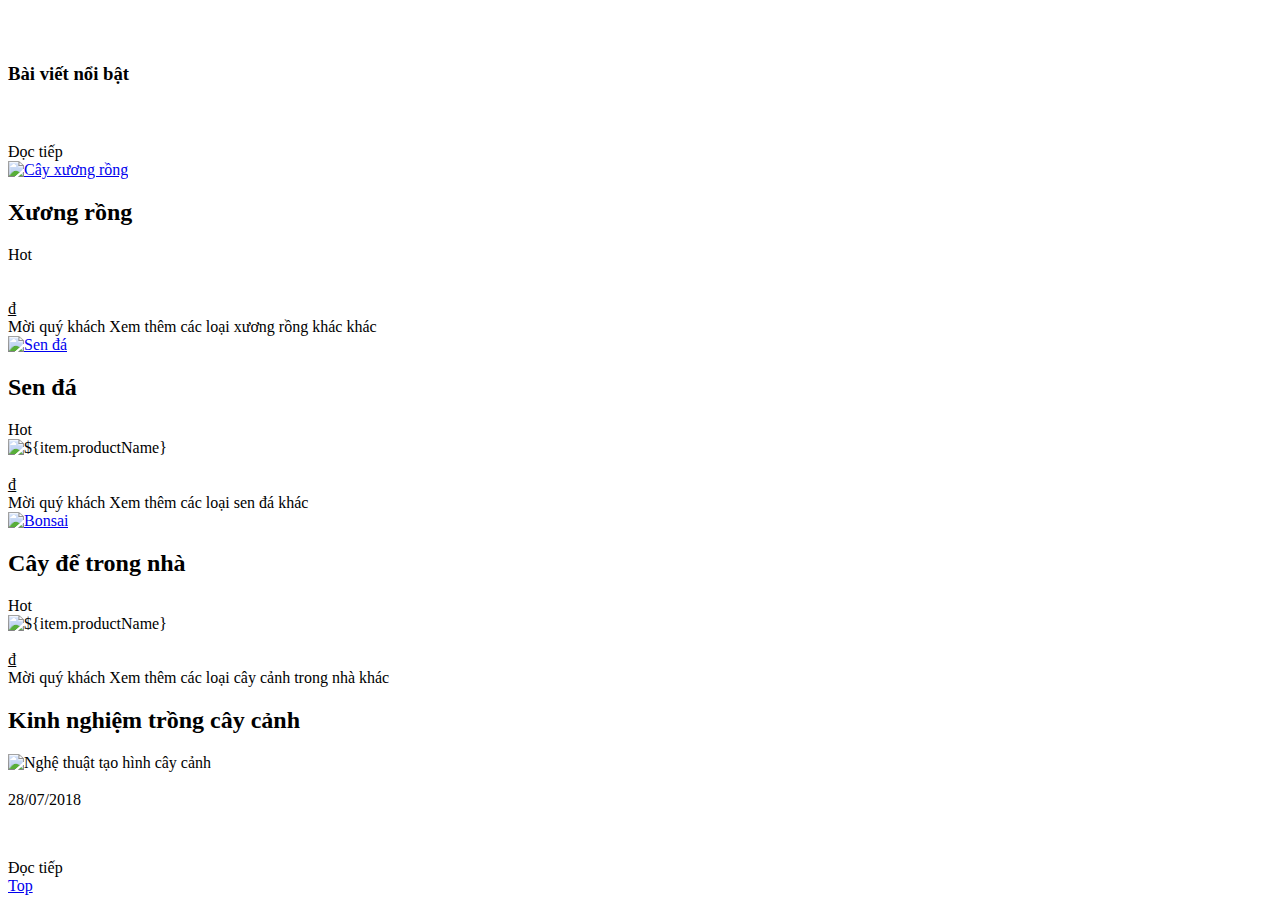
==== src/main/resources/templates/user/index.html @ 3c912e65 "initi" ====
<!DOCTYPE html>
<html xmlns:th="http://www.thymeleaf.org">
    <head th:replace="common/header::headerArea(~{::title})">
        <title>Fairy Garden</title>
    </head>

    <body style="" cz-shortcut-listen="true">
        <div class="wrapper">
            <!--Header-->
            <div th:replace="common/header::header">
            </div>
            <!--End header-->

            <!--Slide show-->
            <div class="slideshow" th:insert="common/slideshow::slideshow"></div>
            <!--End slide show-->

            <!--Advertisement-->
            <div class="adv" th:insert="common/advertisement::advertisement"></div>
            <!--End ddvertisement-->

            <!--Product list-->
            <div class="main">
                <div class="container">                    
                    <div class="row">
                        <div class="col-md-3">
                            <!--Begin-->
                            <div class="box-adv">
                                <div class="sidebar_banner">
                                    <div class="img_banner">
                                        <a href="#">
                                            <img th:src="@{/images/banner/banner-4.jpg}" class="img-responsive lazy">
                                            <div class="figcaption"></div>
                                        </a>
                                    </div>
                                </div>

                                <div class="sidebar_banner">
                                    <div class="img_banner">
                                        <a href="#">
                                            <img th:src="@{/images/banner/banner-grass.jpg}" class="img-responsive lazy">
                                            <div class="figcaption"></div>
                                        </a>
                                    </div>
                                </div>
                            </div>


                            <!--End-->

                            <!-- Blog sidebar -->
                            <div class="sidebar_blogs">
                                <h3 title="bài viết mới" class="sidebar_title">
                                    Bài viết nổi bật
                                </h3>
                                <div class="blog_content">
                                    <div class="article_item" th:each="item : ${blogSidebar}">
                                        <div class="article_img">
                                            <a th:href="@{/users/blog/detail(id=${item.BlogId})}">
                                                <img th:src="@{'/images/' + ${item.Image}}">
                                            </a>
                                        </div>
                                        <div class="article_content clearfix">
                                            <div class="title">
                                                <h4><a th:href="@{/users/blog/detail(id=${item.BlogId})}" th:text="${item.Title}"></a></h4>
                                            </div>
                                            <div class="article_meta">
                                                <div class="article_comment">
                                                    <i class="fa fa-eye" aria-hidden="true"></i> 
                                                    <span th:text="${item.View}"></span>
                                                </div>
                                                <div class="article_created">
                                                    <i class="fa fa-calendar" aria-hidden="true"></i> <time th:text="${item.new1}"></time>
                                                </div>
                                            </div>
                                            <div class="des">
                                                <p th:text="${#strings.substring(item.Description,0,100)} + ' ....'"></p>

                                            </div>
                                            <a class="readmore" th:href="@{/users/blog/detail(id=${item.BlogId})}">Đọc tiếp <i class="fa fa-angle-double-right" aria-hidden="true"></i></a>
                                        </div>
                                    </div>
                                </div>
                            </div>
                            <!-- End blog sidebar -->
                        </div>

                        <div class="col-md-9">

                            <div class="product_home">
                                <div class="product_home_image">
                                    <a href="#">
                                        <img th:src="@{/images/banner/banner-cactus.jpg}" alt="Cây xương rồng">
                                        <div class="figcaption"></div>
                                    </a>
                                </div>

                                <div class="clearfix">
                                    <div class="section-heading">
                                        <h2 title="Xương rồng">
                                            <span>Xương rồng</span>
                                        </h2>
                                    </div>
                                </div>

                                <div class="clearfix">
                                    <div class="product-list">
                                        <!--Product item-->
                                        <div class="col-lg-3 col-md-3 col-sm-6 col-xs-6 product-wrapper zoomIn wow" th:each="item : ${listCactus}">
                                            <div class="product-block product-resize">
                                                <div class="product-image image-resize">
                                                    <div class="sold-out">Hot</div>
                                                    <a th:href="@{'/users/products/detail/' + ${item.productId}}">
                                                        <img class="first-img" th:src="@{'/images/product/' + ${#strings.trim(item.imageUrl)}}">
                                                    </a>
                                                    <div class="product-actions hidden-xs">
                                                        <div class="btn-add-to-cart" th:proid="${item.productId}" th:proname="${item.productName}" th:quantity="1" th:price="${item.sellPrice}" th:proimg="'/images/product/' +${#strings.trim(item.imageUrl)}">
                                                            <a href="javascript:void(0);"><i class="fa fa-shopping-bag" aria-hidden="true"></i></a>
                                                        </div>
                                                        <div class="btn_quickview">
                                                            <a class="quickview" th:href="@{'/users/products/detail/' + ${item.productId}}"><i class="fa fa-eye"></i></a>
                                                        </div>                                                          
                                                    </div>
                                                </div>
                                                <div class="product-info text-center m-t-xxs-20">
                                                    <h3 class="pro-name">
                                                        <a th:href="@{'/users/products/detail/' + ${item.productId}}" th:text="${item.productName}"></a>
                                                    </h3>
                                                    <div class="pro-prices">
                                                        <span class="pro-price" th:text="${#numbers.formatDecimal(item.sellPrice, 0, 'COMMA', 2, 'POINT')}"></span><span class="pro-price">₫</span>
                                                    </div>
                                                </div>
                                            </div>
                                        </div>                                         
                                        <!-- End product item-->
                                    </div>
                                </div>

                                <div class="show_more">
                                    Mời quý khách <a th:href="@{/products/category/7}">Xem thêm các loại xương rồng khác</a> khác
                                </div>
                            </div>

                            <div class="product_home">
                                <div class="product_home_image">
                                    <a href="#">
                                        <img th:src="@{/images/banner/banner-sen-da.jpg}" alt="Sen đá">
                                        <div class="figcaption"></div>
                                    </a>
                                </div>
                                <div class="clearfix">
                                    <div class="section-heading">
                                        <h2 title="Sen đá">
                                            <span>Sen đá</span>
                                        </h2>
                                    </div>
                                </div>
                                <div class="clearfix">
                                    <div class="product-list">
                                        <div class="col-lg-3 col-md-3 col-sm-6 col-xs-6 product-wrapper zoomIn wow" th:each="item : ${listSucculent}">
                                            <div class="product-block product-resize">
                                                <div class="product-image image-resize">
                                                    <div class="sold-out">Hot</div>
                                                    <a th:href="@{'/users/products/detail/' + ${item.productId}}">
                                                        <img class="first-img" th:src="@{'/images/product/' + ${item.imageUrl}}" alt="${item.productName}">
                                                    </a>
                                                    <div class="product-actions hidden-xs">
                                                        <div class="btn-add-to-cart" th:proid="${item.productId}" th:proname="${item.productName}" th:quantity="1" th:price="${item.sellPrice}" th:proimg="'/images/product/' +${#strings.trim(item.imageUrl)}">
                                                            <a href="javascript:void(0);"><i class="fa fa-shopping-bag" aria-hidden="true"></i></a>
                                                        </div>
                                                        <div class="btn_quickview">
                                                            <a class="quickview" th:href="@{'/users/products/detail/' + ${item.productId}}"><i class="fa fa-eye"></i></a>
                                                        </div>
                                                    </div>
                                                </div>
                                                <div class="product-info text-center m-t-xxs-20">
                                                    <h3 class="pro-name">
                                                        <a th:href="@{'/users/products/detail/' + ${item.productId}}" th:text="${item.productName}"></a>
                                                    </h3>
                                                    <div class="pro-prices">
                                                        <span class="pro-price" th:text="${#numbers.formatDecimal(item.sellPrice, 0, 'COMMA', 2, 'POINT')}"></span><span class="pro-price">₫</span>
                                                    </div>
                                                </div>
                                            </div>
                                        </div>
                                    </div>
                                </div>
                                <div class="show_more">
                                    Mời quý khách <a th:href="@{/products/category/6}">Xem thêm các loại sen đá</a> khác
                                </div>
                            </div>

                            <div class="product_home">
                                <div class="product_home_image">
                                    <a href="#">
                                        <img th:src="@{/images/banner/banner-bonsai.jpg}" alt="Bonsai">
                                        <div class="figcaption"></div>
                                    </a>
                                </div>
                                <div class="clearfix">
                                    <div class="section-heading">
                                        <h2 title="Bonsai">
                                            <span>Cây để trong nhà</span>
                                        </h2>
                                    </div>
                                </div>
                                <div class="clearfix">
                                    <div class="product-list">
                                        <div class="col-lg-3 col-md-3 col-sm-6 col-xs-6 product-wrapper zoomIn wow" th:each="item : ${listTreeInHouse}">
                                            <div class="product-block product-resize">
                                                <div class="product-image image-resize">
                                                    <div class="sold-out">Hot</div>
                                                    <a th:href="@{'/users/products/detail/' + ${item.productId}}">
                                                        <img class="first-img" th:src="@{'/images/product/' + ${item.imageUrl}}" alt="${item.productName}">
                                                    </a>
                                                    <div class="product-actions hidden-xs">
                                                        <div class="btn-add-to-cart" th:proid="${item.productId}" th:proname="${item.productName}" th:quantity="1" th:price="${item.sellPrice}" th:proimg="'/images/product/' +${#strings.trim(item.imageUrl)}">
                                                            <a href="javascript:void(0);"><i class="fa fa-shopping-bag" aria-hidden="true"></i></a>
                                                        </div>
                                                        <div class="btn_quickview">
                                                            <a class="quickview" th:href="@{'/users/products/detail/' + ${item.productId}}"><i class="fa fa-eye"></i></a>
                                                        </div>
                                                    </div>
                                                </div>
                                                <div class="product-info text-center m-t-xxs-20">
                                                    <h3 class="pro-name">
                                                        <a th:href="@{'/users/products/detail/' + ${item.productId}}" th:text="${item.productName}"></a>
                                                    </h3>
                                                    <div class="pro-prices">
                                                        <span class="pro-price" th:text="${#numbers.formatDecimal(item.sellPrice, 0, 'COMMA', 2, 'POINT')}"></span><span class="pro-price">₫</span>
                                                    </div>
                                                </div>
                                            </div>
                                        </div>
                                    </div>
                                </div>
                                <div class="show_more">
                                    Mời quý khách <a th:href="@{/products/category/5}">Xem thêm các loại cây cảnh trong nhà</a> khác
                                </div>
                            </div>
                        </div>
                    </div>
                </div>
            </div>
            <!--End product list-->

            <!--Blog area-->
            <div class="partner">
                <div class="container">
                    <div class="row">
                        <div class="col-md-12">

                            <!--Blog-->
                            <section id="blog_index" class="container m-b-20">
                                <div class="row">
                                    <div class="col-md-12 col-xs-12">
                                        <div class="section-heading">
                                            <h2 title="kinh nghiệm trồng cây cảnh">
                                                <span>Kinh nghiệm trồng cây cảnh</span>
                                            </h2>
                                        </div>
                                    </div>
                                </div>
                                <div class="row">
                                    <div id="blog_index_list" class="owl-carousel">

                                        <div class="article_item" th:each="item : ${blogFooter}">
                                            <div class="article_img">
                                                <a th:href="@{/users/blog/detail(id=${item.BlogId})}">
                                                    <img th:src="@{'/images/' + ${item.Image}}" alt="Nghệ thuật tạo hình cây cảnh" title="Nghệ thuật tạo hình cây cảnh">
                                                </a>
                                            </div>
                                            <div class="article_content clearfix">
                                                <div class="title">
                                                    <h3><a th:href="@{/users/blog/detail(id=${item.BlogId})}" th:text="${item.Title}"></a></h3>
                                                </div>
                                                <div class="article_meta">
                                                    <div class="article_comment">
                                                        <i class="fa fa-eye" aria-hidden="true"></i><span th:text="${item.View}"></span>
                                                    </div>
                                                    <div class="article_created">
                                                        <i class="fa fa-calendar" aria-hidden="true"></i> <time th:text="${item.new1}">28/07/2018</time>
                                                    </div>
                                                </div>
                                                <div class="des">
                                                    <p th:text="${#strings.substring(item.Description,0,100)} + ' ....'">  </p>
                                                </div>
                                                <a class="readmore" th:href="@{/users/blog/detail(id=${item.BlogId})}">Đọc tiếp <i class="fa fa-angle-double-right" aria-hidden="true"></i></a>
                                            </div>
                                        </div>
                                    </div>
                                </div>
                            </section>
                            <!--EndBlog-->
                        </div>
                    </div>
                </div>
            </div>
            <!--End blog area-->

            <!--Footer-->
            <div class="footer" th:insert="common/footer::footer"></div>
            <!--End footer-->
        </div>

        <script th:src="@{/js/shoppingCart.js}" type="text/javascript"></script>
        <div style="display: none;" id="loading-mask">
            <div id="loading_mask_loader" class="loader">
                <img alt="Loading..." th:src="@{/images/ajax-loader-main.gif}" />
                <div>
                    Please wait...
                </div>
            </div>
        </div>
        <a href="javascript:void(0);" class="back-to-top"><span>Top</span></a>
    </body>
</html>
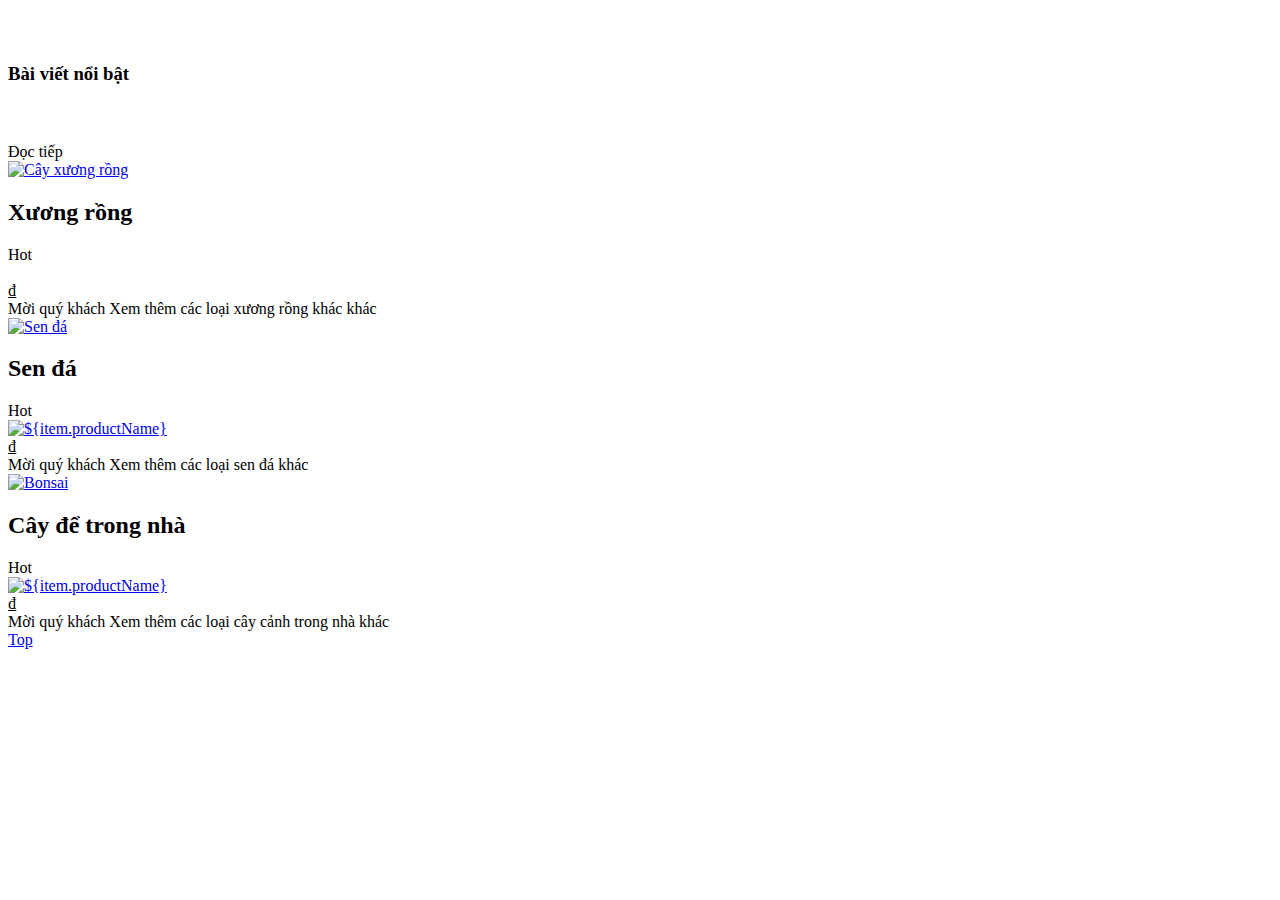
==== commit 10ca2c18: "asfsadf" ====
--- a/src/main/resources/templates/user/index.html
+++ b/src/main/resources/templates/user/index.html
@@ -110,22 +110,25 @@
                                             <div class="product-block product-resize">
                                                 <div class="product-image image-resize">
                                                     <div class="sold-out">Hot</div>
-                                                    <a th:href="@{'/users/products/detail/' + ${item.productId}}">
+                                                    <a href="#">
                                                         <img class="first-img" th:src="@{'/images/product/' + ${#strings.trim(item.imageUrl)}}">
                                                     </a>
-                                                    <div class="product-actions hidden-xs">
+<!--                                                    <a th:href="@{'/users/products/detail/' + ${item.productId}}">
+                                                        <img class="first-img" th:src="@{'/images/product/' + ${#strings.trim(item.imageUrl)}}">
+                                                    </a>-->
+<!--                                                    <div class="product-actions hidden-xs">
                                                         <div class="btn-add-to-cart" th:proid="${item.productId}" th:proname="${item.productName}" th:quantity="1" th:price="${item.sellPrice}" th:proimg="'/images/product/' +${#strings.trim(item.imageUrl)}">
                                                             <a href="javascript:void(0);"><i class="fa fa-shopping-bag" aria-hidden="true"></i></a>
                                                         </div>
                                                         <div class="btn_quickview">
                                                             <a class="quickview" th:href="@{'/users/products/detail/' + ${item.productId}}"><i class="fa fa-eye"></i></a>
                                                         </div>                                                          
-                                                    </div>
+                                                    </div>-->
                                                 </div>
                                                 <div class="product-info text-center m-t-xxs-20">
-                                                    <h3 class="pro-name">
+<!--                                                    <h3 class="pro-name">
                                                         <a th:href="@{'/users/products/detail/' + ${item.productId}}" th:text="${item.productName}"></a>
-                                                    </h3>
+                                                    </h3>-->
                                                     <div class="pro-prices">
                                                         <span class="pro-price" th:text="${#numbers.formatDecimal(item.sellPrice, 0, 'COMMA', 2, 'POINT')}"></span><span class="pro-price">₫</span>
                                                     </div>
@@ -161,22 +164,25 @@
                                             <div class="product-block product-resize">
                                                 <div class="product-image image-resize">
                                                     <div class="sold-out">Hot</div>
-                                                    <a th:href="@{'/users/products/detail/' + ${item.productId}}">
+                                                    <a href="#">
                                                         <img class="first-img" th:src="@{'/images/product/' + ${item.imageUrl}}" alt="${item.productName}">
                                                     </a>
-                                                    <div class="product-actions hidden-xs">
+<!--                                                    <a th:href="@{'/users/products/detail/' + ${item.productId}}">
+                                                        <img class="first-img" th:src="@{'/images/product/' + ${item.imageUrl}}" alt="${item.productName}">
+                                                    </a>-->
+<!--                                                    <div class="product-actions hidden-xs">
                                                         <div class="btn-add-to-cart" th:proid="${item.productId}" th:proname="${item.productName}" th:quantity="1" th:price="${item.sellPrice}" th:proimg="'/images/product/' +${#strings.trim(item.imageUrl)}">
                                                             <a href="javascript:void(0);"><i class="fa fa-shopping-bag" aria-hidden="true"></i></a>
                                                         </div>
                                                         <div class="btn_quickview">
                                                             <a class="quickview" th:href="@{'/users/products/detail/' + ${item.productId}}"><i class="fa fa-eye"></i></a>
                                                         </div>
-                                                    </div>
+                                                    </div>-->
                                                 </div>
                                                 <div class="product-info text-center m-t-xxs-20">
-                                                    <h3 class="pro-name">
+<!--                                                    <h3 class="pro-name">
                                                         <a th:href="@{'/users/products/detail/' + ${item.productId}}" th:text="${item.productName}"></a>
-                                                    </h3>
+                                                    </h3>-->
                                                     <div class="pro-prices">
                                                         <span class="pro-price" th:text="${#numbers.formatDecimal(item.sellPrice, 0, 'COMMA', 2, 'POINT')}"></span><span class="pro-price">₫</span>
                                                     </div>
@@ -210,23 +216,26 @@
                                             <div class="product-block product-resize">
                                                 <div class="product-image image-resize">
                                                     <div class="sold-out">Hot</div>
-                                                    <a th:href="@{'/users/products/detail/' + ${item.productId}}">
+                                                    <a href="#">
                                                         <img class="first-img" th:src="@{'/images/product/' + ${item.imageUrl}}" alt="${item.productName}">
                                                     </a>
-                                                    <div class="product-actions hidden-xs">
+<!--                                                    <a th:href="@{'/users/products/detail/' + ${item.productId}}">
+                                                        <img class="first-img" th:src="@{'/images/product/' + ${item.imageUrl}}" alt="${item.productName}">
+                                                    </a>-->
+<!--                                                    <div class="product-actions hidden-xs">
                                                         <div class="btn-add-to-cart" th:proid="${item.productId}" th:proname="${item.productName}" th:quantity="1" th:price="${item.sellPrice}" th:proimg="'/images/product/' +${#strings.trim(item.imageUrl)}">
                                                             <a href="javascript:void(0);"><i class="fa fa-shopping-bag" aria-hidden="true"></i></a>
                                                         </div>
                                                         <div class="btn_quickview">
                                                             <a class="quickview" th:href="@{'/users/products/detail/' + ${item.productId}}"><i class="fa fa-eye"></i></a>
                                                         </div>
-                                                    </div>
+                                                    </div>-->
                                                 </div>
                                                 <div class="product-info text-center m-t-xxs-20">
-                                                    <h3 class="pro-name">
+<!--                                                    <h3 class="pro-name">
                                                         <a th:href="@{'/users/products/detail/' + ${item.productId}}" th:text="${item.productName}"></a>
                                                     </h3>
-                                                    <div class="pro-prices">
+                                                    <div class="pro-prices">-->
                                                         <span class="pro-price" th:text="${#numbers.formatDecimal(item.sellPrice, 0, 'COMMA', 2, 'POINT')}"></span><span class="pro-price">₫</span>
                                                     </div>
                                                 </div>
@@ -251,7 +260,7 @@
                         <div class="col-md-12">
 
                             <!--Blog-->
-                            <section id="blog_index" class="container m-b-20">
+<!--                            <section id="blog_index" class="container m-b-20">
                                 <div class="row">
                                     <div class="col-md-12 col-xs-12">
                                         <div class="section-heading">
@@ -290,7 +299,7 @@
                                         </div>
                                     </div>
                                 </div>
-                            </section>
+                            </section>-->
                             <!--EndBlog-->
                         </div>
                     </div>
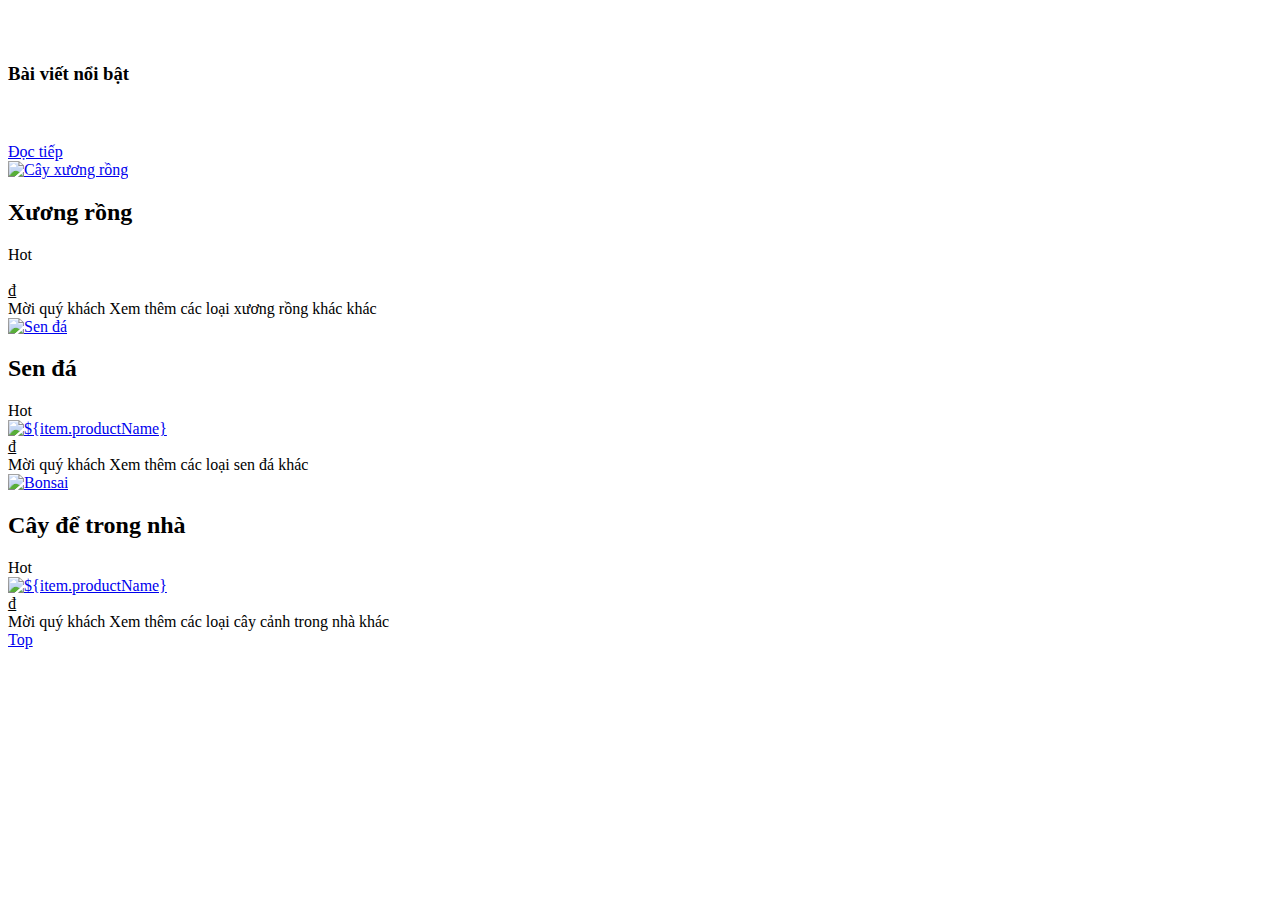
==== commit a1066c8e: "Update UI" ====
--- a/src/main/resources/templates/user/index.html
+++ b/src/main/resources/templates/user/index.html
@@ -77,7 +77,7 @@
                                                 <p th:text="${#strings.substring(item.Description,0,100)} + ' ....'"></p>
 
                                             </div>
-                                            <a class="readmore" th:href="@{/users/blog/detail(id=${item.BlogId})}">Đọc tiếp <i class="fa fa-angle-double-right" aria-hidden="true"></i></a>
+                                            <a class="readmore" href="# ">Đọc tiếp <i class="fa fa-angle-double-right" aria-hidden="true"></i></a>
                                         </div>
                                     </div>
                                 </div>
